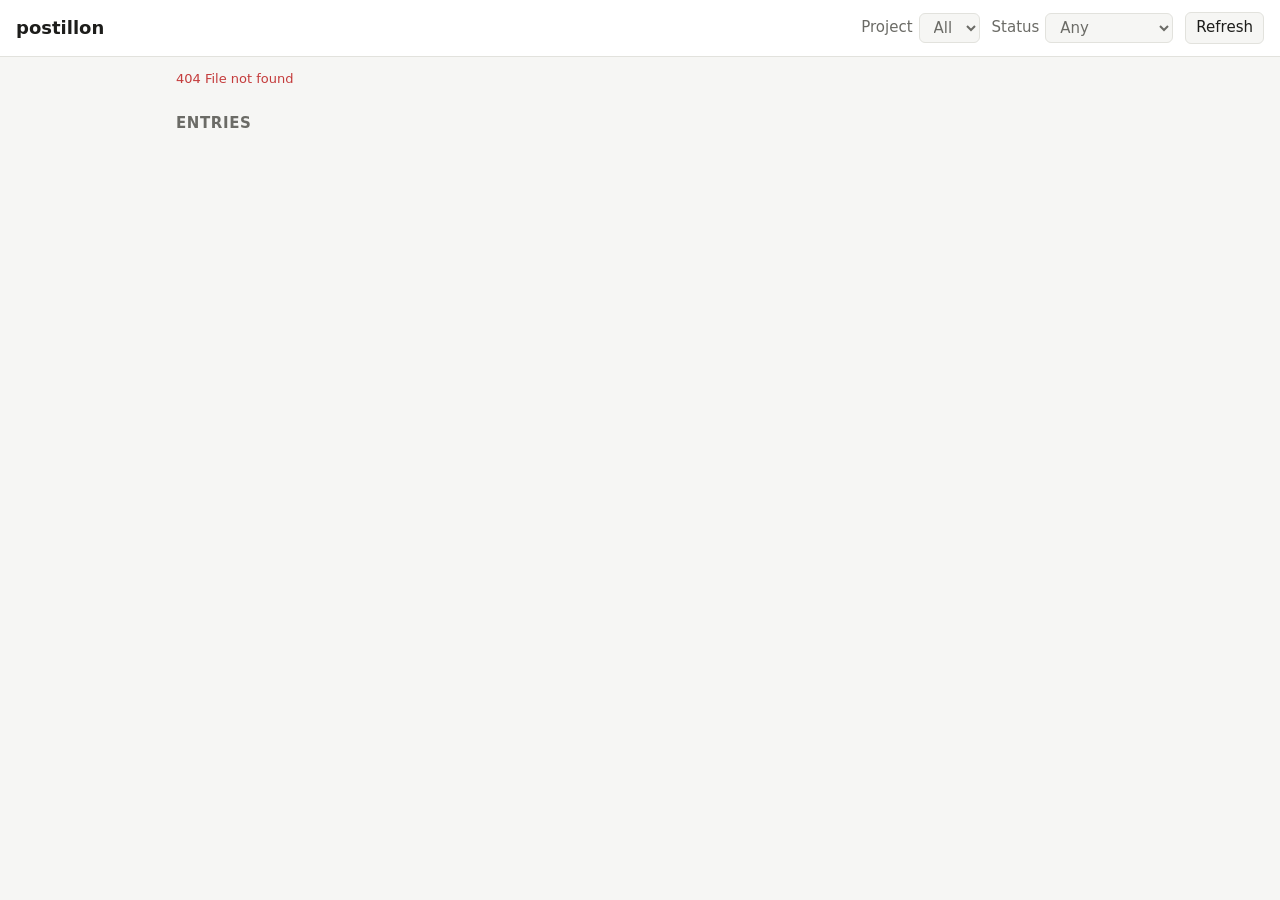
==== src/postillon/web/index.html @ 6bf5d5f6 "Administration page served at / A static page, client of the API: the manual posts to schedule, with" ====
<!doctype html>
<html lang="en">
<head>
  <meta charset="utf-8">
  <meta name="viewport" content="width=device-width, initial-scale=1">
  <title>postillon</title>
  <link rel="stylesheet" href="style.css">
</head>
<body>
  <header>
    <h1>postillon</h1>
    <form id="filters">
      <label>Project
        <select name="project"><option value="">All</option></select>
      </label>
      <label>Status
        <select name="status">
          <option value="">Any</option>
          <option>pending</option>
          <option>in_progress</option>
          <option>scheduled</option>
          <option>published</option>
          <option>failed</option>
          <option>rejected</option>
        </select>
      </label>
      <button type="button" id="refresh">Refresh</button>
    </form>
  </header>
  <main>
    <p id="error" class="error" hidden></p>
    <section id="todo" hidden>
      <h2>To schedule</h2>
      <div id="todo-list"></div>
    </section>
    <section>
      <h2>Entries</h2>
      <div id="entries"></div>
      <button type="button" id="more" hidden>Load more</button>
    </section>
  </main>
  <script src="app.js"></script>
</body>
</html>
---- src/postillon/web/style.css ----
:root {
  --bg: #f6f6f4;
  --card: #ffffff;
  --text: #1d1d1b;
  --muted: #6b6b66;
  --border: #e2e2dd;
  --accent: #2f5fd0;
  --pending: #8a8a84;
  --in_progress: #2f7fd0;
  --scheduled: #7a4fd0;
  --published: #2e8f4e;
  --failed: #c97a16;
  --rejected: #c43b3b;
  color-scheme: light dark;
}

@media (prefers-color-scheme: dark) {
  :root {
    --bg: #161615;
    --card: #20201e;
    --text: #ecece8;
    --muted: #9a9a94;
    --border: #34342f;
    --accent: #7b9cf0;
  }
}

* { box-sizing: border-box; }

body {
  margin: 0;
  background: var(--bg);
  color: var(--text);
  font: 15px/1.45 system-ui, -apple-system, sans-serif;
}

header {
  display: flex;
  flex-wrap: wrap;
  gap: 12px 24px;
  align-items: center;
  justify-content: space-between;
  padding: 12px 16px;
  border-bottom: 1px solid var(--border);
  background: var(--card);
}

h1 { font-size: 18px; margin: 0; }
h2 { font-size: 15px; margin: 24px 0 8px; color: var(--muted); text-transform: uppercase; letter-spacing: .04em; }

form { display: flex; flex-wrap: wrap; gap: 12px; align-items: center; }
label { display: flex; gap: 6px; align-items: center; color: var(--muted); }

select, button, textarea {
  font: inherit;
  color: inherit;
  background: var(--bg);
  border: 1px solid var(--border);
  border-radius: 6px;
  padding: 4px 10px;
}

button { cursor: pointer; }
button.primary { background: var(--accent); border-color: var(--accent); color: #fff; }
button:disabled { opacity: .5; cursor: default; }

main { max-width: 960px; margin: 0 auto; padding: 0 16px 48px; }

.card {
  background: var(--card);
  border: 1px solid var(--border);
  border-radius: 8px;
  padding: 12px 16px;
  margin-bottom: 10px;
}

.entry-head { display: flex; flex-wrap: wrap; gap: 4px 16px; align-items: baseline; justify-content: space-between; }
.entry-name { font-weight: 600; }
.muted { color: var(--muted); font-size: 13px; }

.posts { margin-top: 8px; }
.post { padding: 6px 0; border-top: 1px solid var(--border); }
.post-line { display: flex; flex-wrap: wrap; gap: 4px 12px; align-items: center; }
.platform { font-weight: 600; min-width: 80px; }

.badge {
  display: inline-block;
  padding: 1px 8px;
  border-radius: 10px;
  font-size: 12px;
  color: #fff;
  background: var(--pending);
}
.badge.in_progress { background: var(--in_progress); }
.badge.scheduled { background: var(--scheduled); }
.badge.published { background: var(--published); }
.badge.failed { background: var(--failed); }
.badge.rejected { background: var(--rejected); }

.error { color: var(--rejected); font-size: 13px; }
details { font-size: 13px; color: var(--muted); }
details ol { margin: 4px 0; padding-left: 20px; }

.todo { display: grid; grid-template-columns: 180px 1fr; gap: 16px; }
.todo video { width: 100%; border-radius: 6px; background: #000; }
.todo textarea { width: 100%; min-height: 110px; resize: vertical; }
.todo .when { font-size: 18px; font-weight: 600; }
.actions { display: flex; flex-wrap: wrap; gap: 8px; margin-top: 8px; align-items: center; }

@media (max-width: 560px) {
  .todo { grid-template-columns: 1fr; }
  .todo video { max-height: 50vh; }
}
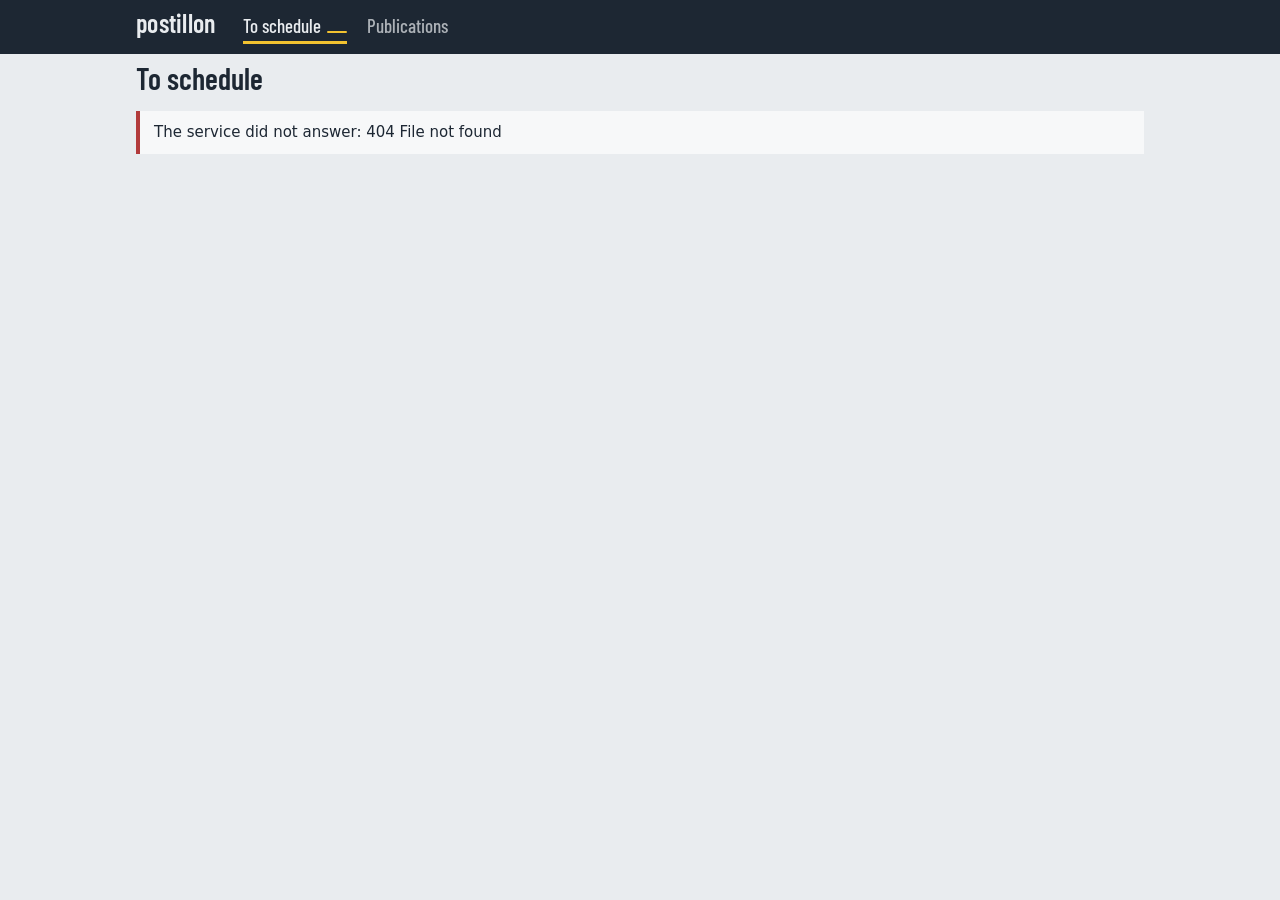
==== commit ec4ae64a: "Administration pages: to schedule, publications, one entry Three static pages sharing one module and" ====
--- a/src/postillon/web/index.html
+++ b/src/postillon/web/index.html
@@ -3,42 +3,15 @@
 <head>
   <meta charset="utf-8">
   <meta name="viewport" content="width=device-width, initial-scale=1">
-  <title>postillon</title>
+  <title>To schedule - postillon</title>
   <link rel="stylesheet" href="style.css">
 </head>
 <body>
-  <header>
-    <h1>postillon</h1>
-    <form id="filters">
-      <label>Project
-        <select name="project"><option value="">All</option></select>
-      </label>
-      <label>Status
-        <select name="status">
-          <option value="">Any</option>
-          <option>pending</option>
-          <option>in_progress</option>
-          <option>scheduled</option>
-          <option>published</option>
-          <option>failed</option>
-          <option>rejected</option>
-        </select>
-      </label>
-      <button type="button" id="refresh">Refresh</button>
-    </form>
-  </header>
-  <main>
-    <p id="error" class="error" hidden></p>
-    <section id="todo" hidden>
-      <h2>To schedule</h2>
-      <div id="todo-list"></div>
-    </section>
-    <section>
-      <h2>Entries</h2>
-      <div id="entries"></div>
-      <button type="button" id="more" hidden>Load more</button>
-    </section>
+  <main class="wrap">
+    <h1>To schedule</h1>
+    <p id="notice" class="notice" role="status" hidden></p>
+    <div id="list" class="todo-list"></div>
   </main>
-  <script src="app.js"></script>
+  <script type="module" src="schedule.js"></script>
 </body>
 </html>
--- a/src/postillon/web/style.css
+++ b/src/postillon/web/style.css
@@ -1,113 +1,333 @@
+/* The administration pages, read like a departures board: times set large in a condensed face,
+   one column per platform, a status told by its mark's shape as much as by its color. */
+
+@font-face {
+  font-family: "Barlow Condensed";
+  font-weight: 500;
+  font-display: swap;
+  src: url("fonts/barlow-condensed-500.woff2") format("woff2");
+}
+
+@font-face {
+  font-family: "Barlow Condensed";
+  font-weight: 600;
+  font-display: swap;
+  src: url("fonts/barlow-condensed-600.woff2") format("woff2");
+}
+
 :root {
-  --bg: #f6f6f4;
-  --card: #ffffff;
-  --text: #1d1d1b;
-  --muted: #6b6b66;
-  --border: #e2e2dd;
-  --accent: #2f5fd0;
-  --pending: #8a8a84;
-  --in_progress: #2f7fd0;
-  --scheduled: #7a4fd0;
-  --published: #2e8f4e;
-  --failed: #c97a16;
-  --rejected: #c43b3b;
-  color-scheme: light dark;
+  --paper: #e9ecef;
+  --sheet: #f7f8f9;
+  --ink: #1d2733;
+  --muted: #5d6b79;
+  --rule: #cdd3da;
+  --signal: #f2c230;
+  --signal-ink: #1d2733;
+  --bar: #1d2733;
+  --bar-ink: #e9ecef;
+  --pending: #5d6b79;
+  --in-progress: #3d6fb6;
+  --scheduled: #3d6fb6;
+  --published: #2f7d57;
+  --failed: #b4741c;
+  --rejected: #b23b3b;
+  --display: "Barlow Condensed", "Arial Narrow", sans-serif-condensed, sans-serif;
+  --text: system-ui, -apple-system, "Segoe UI", sans-serif;
+  color-scheme: light;
 }
 
 @media (prefers-color-scheme: dark) {
   :root {
-    --bg: #161615;
-    --card: #20201e;
-    --text: #ecece8;
-    --muted: #9a9a94;
-    --border: #34342f;
-    --accent: #7b9cf0;
+    --paper: #141a21;
+    --sheet: #1b232c;
+    --ink: #e4e8ec;
+    --muted: #93a0ad;
+    --rule: #2e3944;
+    --signal: #f2c230;
+    --bar: #0d1217;
+    --pending: #93a0ad;
+    --in-progress: #7fa6e0;
+    --scheduled: #7fa6e0;
+    --published: #5fb48a;
+    --failed: #dda04e;
+    --rejected: #e07272;
+    color-scheme: dark;
   }
 }
 
 * { box-sizing: border-box; }
+
+html { -webkit-text-size-adjust: 100%; }
 
 body {
   margin: 0;
-  background: var(--bg);
-  color: var(--text);
-  font: 15px/1.45 system-ui, -apple-system, sans-serif;
-}
-
-header {
+  background: var(--paper);
+  color: var(--ink);
+  font: 15px/1.5 var(--text);
+}
+
+a { color: inherit; }
+a:hover { text-decoration-thickness: 2px; }
+
+:focus-visible { outline: 2px solid var(--signal); outline-offset: 2px; }
+
+.wrap { max-width: 1040px; margin: 0 auto; padding: 0 16px; }
+
+/* Header and navigation */
+
+.top { background: var(--bar); color: var(--bar-ink); }
+.top .wrap { display: flex; flex-wrap: wrap; align-items: baseline; gap: 4px 28px; padding-top: 10px; padding-bottom: 10px; }
+
+.wordmark {
+  font: 600 26px/1 var(--display);
+  letter-spacing: .01em;
+  text-decoration: none;
+}
+
+.nav { display: flex; gap: 20px; }
+.nav a {
+  font: 500 19px/1 var(--display);
+  text-decoration: none;
+  opacity: .7;
+  padding: 6px 0;
+  border-bottom: 3px solid transparent;
+}
+.nav a:hover { opacity: 1; }
+.nav a[aria-current="page"] { opacity: 1; border-bottom-color: var(--signal); }
+
+.count {
+  display: inline-block;
+  min-width: 20px;
+  margin-left: 6px;
+  padding: 1px 6px;
+  border-radius: 10px;
+  background: var(--signal);
+  color: var(--signal-ink);
+  font: 600 14px/1.3 var(--display);
+  text-align: center;
+}
+
+main { padding-top: 20px; padding-bottom: 64px; }
+
+h1 { font: 600 30px/1.1 var(--display); margin: 8px 0 16px; }
+
+.notice { margin: 0 0 16px; padding: 10px 14px; border-left: 4px solid var(--published); background: var(--sheet); }
+.notice.error { border-left-color: var(--rejected); }
+.notice[hidden] { display: none; }
+
+.muted { color: var(--muted); }
+.small { font-size: 13px; }
+.error-text { color: var(--rejected); font-size: 13px; overflow-wrap: anywhere; }
+
+/* Buttons */
+
+button, .button {
+  display: inline-flex;
+  align-items: center;
+  min-height: 38px;
+  padding: 6px 14px;
+  border: 1px solid var(--rule);
+  border-radius: 4px;
+  background: var(--sheet);
+  color: var(--ink);
+  font: 500 15px/1 var(--text);
+  text-decoration: none;
+  cursor: pointer;
+}
+button:hover, .button:hover { border-color: var(--muted); }
+button:disabled { opacity: .5; cursor: default; }
+
+button.primary {
+  border-color: var(--signal);
+  background: var(--signal);
+  color: var(--signal-ink);
+  font-weight: 600;
+}
+
+select {
+  min-height: 34px;
+  padding: 4px 8px;
+  border: 1px solid var(--rule);
+  border-radius: 4px;
+  background: var(--sheet);
+  color: var(--ink);
+  font: inherit;
+}
+
+/* A status: its mark's shape and its word, so that it reads without color too. */
+
+.status { display: inline-flex; align-items: center; gap: 6px; white-space: nowrap; font-size: 14px; }
+
+.mark { flex: none; width: 11px; height: 11px; background: currentColor; }
+.status.pending { color: var(--pending); }
+.status.pending .mark { background: none; border: 2px solid currentColor; border-radius: 50%; }
+.status.in_progress { color: var(--in-progress); }
+.status.in_progress .mark { border: 2px solid currentColor; border-radius: 50%; background: linear-gradient(90deg, currentColor 50%, transparent 50%); }
+.status.scheduled { color: var(--scheduled); }
+.status.scheduled .mark { border-radius: 1px; }
+.status.published { color: var(--published); }
+.status.published .mark { border-radius: 50%; }
+.status.failed { color: var(--failed); }
+.status.failed .mark { clip-path: polygon(50% 0, 100% 100%, 0 100%); }
+.status.rejected { color: var(--rejected); }
+.status.rejected .mark { clip-path: polygon(20% 0, 50% 30%, 80% 0, 100% 20%, 70% 50%, 100% 80%, 80% 100%, 50% 70%, 20% 100%, 0 80%, 30% 50%, 0 20%); }
+
+/* The time of a publication, the board's one loud element. */
+
+.clock { font: 600 30px/1 var(--display); font-variant-numeric: tabular-nums; letter-spacing: .01em; }
+
+/* To schedule */
+
+.todo-list { display: grid; gap: 20px; }
+
+.todo {
+  display: grid;
+  grid-template-columns: 220px minmax(0, 1fr);
+  gap: 20px;
+  padding: 16px;
+  background: var(--sheet);
+  border-top: 4px solid var(--signal);
+}
+
+.todo video, .entry-video video {
+  display: block;
+  width: 100%;
+  aspect-ratio: 9 / 16;
+  object-fit: contain;
+  background: #000;
+  border-radius: 4px;
+}
+
+.todo-when { display: flex; flex-wrap: wrap; align-items: baseline; gap: 4px 14px; }
+.todo-when .clock { font-size: 38px; }
+.todo-where { margin: 6px 0 14px; }
+.todo-where a { font-weight: 600; }
+
+.caption {
+  display: block;
+  width: 100%;
+  min-height: 140px;
+  padding: 10px 12px;
+  border: 1px solid var(--rule);
+  border-radius: 4px;
+  background: var(--paper);
+  color: var(--ink);
+  font: 15px/1.45 var(--text);
+  resize: vertical;
+}
+
+.actions { display: flex; flex-wrap: wrap; gap: 10px; margin-top: 12px; align-items: center; }
+.actions .primary { margin-left: auto; }
+
+.empty { padding: 32px 16px; background: var(--sheet); text-align: center; }
+.empty p { margin: 0 0 12px; }
+
+/* Publications */
+
+.filters { display: flex; flex-wrap: wrap; gap: 10px 16px; align-items: center; margin-bottom: 8px; }
+.filters label { display: flex; gap: 6px; align-items: center; color: var(--muted); font-size: 14px; }
+
+.board { --platforms: 3; }
+
+.board-head, .row-line {
+  display: grid;
+  grid-template-columns: 76px minmax(0, 1fr) repeat(var(--platforms), 128px);
+  gap: 12px;
+  align-items: center;
+}
+
+.board-head {
+  position: sticky;
+  top: 0;
+  z-index: 1;
+  padding: 8px 12px;
+  background: var(--paper);
+  border-bottom: 2px solid var(--ink);
+  font: 500 17px/1 var(--display);
+  color: var(--muted);
+}
+
+.day { margin: 22px 0 0; padding: 0 12px 6px; font: 600 20px/1.2 var(--display); border-bottom: 1px solid var(--rule); }
+.day .muted { font-weight: 500; }
+
+.row {
+  display: block;
+  padding: 10px 12px;
+  border-bottom: 1px solid var(--rule);
+  text-decoration: none;
+}
+.row:hover { background: var(--sheet); }
+.row .clock { font-size: 26px; }
+.row-name { min-width: 0; overflow-wrap: anywhere; }
+.row-name .project { display: block; font-size: 13px; color: var(--muted); }
+.row .cell-platform { display: none; }
+.row .error-text { margin: 4px 0 0 88px; }
+
+.now {
   display: flex;
-  flex-wrap: wrap;
-  gap: 12px 24px;
   align-items: center;
-  justify-content: space-between;
-  padding: 12px 16px;
-  border-bottom: 1px solid var(--border);
-  background: var(--card);
-}
-
-h1 { font-size: 18px; margin: 0; }
-h2 { font-size: 15px; margin: 24px 0 8px; color: var(--muted); text-transform: uppercase; letter-spacing: .04em; }
-
-form { display: flex; flex-wrap: wrap; gap: 12px; align-items: center; }
-label { display: flex; gap: 6px; align-items: center; color: var(--muted); }
-
-select, button, textarea {
-  font: inherit;
-  color: inherit;
-  background: var(--bg);
-  border: 1px solid var(--border);
-  border-radius: 6px;
-  padding: 4px 10px;
-}
-
-button { cursor: pointer; }
-button.primary { background: var(--accent); border-color: var(--accent); color: #fff; }
-button:disabled { opacity: .5; cursor: default; }
-
-main { max-width: 960px; margin: 0 auto; padding: 0 16px 48px; }
-
-.card {
-  background: var(--card);
-  border: 1px solid var(--border);
-  border-radius: 8px;
-  padding: 12px 16px;
-  margin-bottom: 10px;
-}
-
-.entry-head { display: flex; flex-wrap: wrap; gap: 4px 16px; align-items: baseline; justify-content: space-between; }
-.entry-name { font-weight: 600; }
-.muted { color: var(--muted); font-size: 13px; }
-
-.posts { margin-top: 8px; }
-.post { padding: 6px 0; border-top: 1px solid var(--border); }
-.post-line { display: flex; flex-wrap: wrap; gap: 4px 12px; align-items: center; }
-.platform { font-weight: 600; min-width: 80px; }
-
-.badge {
-  display: inline-block;
-  padding: 1px 8px;
-  border-radius: 10px;
-  font-size: 12px;
-  color: #fff;
-  background: var(--pending);
-}
-.badge.in_progress { background: var(--in_progress); }
-.badge.scheduled { background: var(--scheduled); }
-.badge.published { background: var(--published); }
-.badge.failed { background: var(--failed); }
-.badge.rejected { background: var(--rejected); }
-
-.error { color: var(--rejected); font-size: 13px; }
-details { font-size: 13px; color: var(--muted); }
-details ol { margin: 4px 0; padding-left: 20px; }
-
-.todo { display: grid; grid-template-columns: 180px 1fr; gap: 16px; }
-.todo video { width: 100%; border-radius: 6px; background: #000; }
-.todo textarea { width: 100%; min-height: 110px; resize: vertical; }
-.todo .when { font-size: 18px; font-weight: 600; }
-.actions { display: flex; flex-wrap: wrap; gap: 8px; margin-top: 8px; align-items: center; }
-
-@media (max-width: 560px) {
-  .todo { grid-template-columns: 1fr; }
-  .todo video { max-height: 50vh; }
-}
+  gap: 10px;
+  margin: 18px 0 4px;
+  font: 600 16px/1 var(--display);
+}
+.now .clock { font-size: 20px; }
+.now::before, .now::after { content: ""; flex: 1; height: 3px; background: var(--signal); }
+
+.more { display: flex; justify-content: center; margin-top: 20px; }
+
+/* One entry */
+
+.entry-head { display: flex; flex-wrap: wrap; align-items: baseline; gap: 4px 16px; margin-bottom: 4px; }
+.entry-head .clock { font-size: 40px; }
+.entry-title { margin: 0 0 20px; font: 500 22px/1.2 var(--display); overflow-wrap: anywhere; }
+
+.entry {
+  display: grid;
+  grid-template-columns: 260px minmax(0, 1fr);
+  gap: 24px;
+  align-items: start;
+}
+
+.entry-video .muted { margin: 0; padding: 16px; background: var(--sheet); font-size: 14px; }
+
+.post { padding: 14px 16px; margin-bottom: 14px; background: var(--sheet); }
+.post-head { display: flex; flex-wrap: wrap; align-items: baseline; gap: 4px 14px; }
+.post-head h2 { margin: 0; font: 600 22px/1 var(--display); }
+.post dl { display: grid; grid-template-columns: max-content minmax(0, 1fr); gap: 2px 12px; margin: 10px 0 0; font-size: 14px; }
+.post dt { color: var(--muted); }
+.post dd { margin: 0; overflow-wrap: anywhere; }
+
+.post .schedule { margin-top: 14px; }
+
+.history { list-style: none; margin: 12px 0 0; padding: 0; border-left: 2px solid var(--rule); }
+.history li { position: relative; display: grid; grid-template-columns: 150px minmax(0, 1fr); gap: 2px 12px; padding: 3px 0 3px 14px; font-size: 14px; }
+.history .error-text { grid-column: 2; }
+
+.manifest { margin-top: 8px; }
+.manifest summary { cursor: pointer; color: var(--muted); }
+.manifest pre { overflow-x: auto; padding: 12px; background: var(--sheet); font-size: 13px; }
+
+/* Phone */
+
+@media (max-width: 720px) {
+  .todo { grid-template-columns: minmax(0, 1fr); padding: 12px; }
+  .todo video, .entry-video video { width: min(100%, calc(55vh * 9 / 16)); margin: 0 auto; }
+  .actions button, .actions .button { flex: 1 1 auto; justify-content: center; }
+  .actions .primary { flex-basis: 100%; margin-left: 0; min-height: 46px; }
+
+  .board-head { display: none; }
+  .row-line { grid-template-columns: 64px minmax(0, 1fr); row-gap: 6px; }
+  .row .clock { font-size: 24px; }
+  .row .cell { grid-column: 2; display: flex; gap: 8px; align-items: center; }
+  .row .cell-platform { display: inline; min-width: 72px; font: 500 16px/1 var(--display); color: var(--muted); }
+  .row .error-text { margin-left: 76px; }
+
+  .entry { grid-template-columns: minmax(0, 1fr); }
+  .history li { grid-template-columns: 1fr; }
+  .history .error-text { grid-column: 1; }
+}
+
+@media (prefers-reduced-motion: no-preference) {
+  .notice { animation: arrive .25s ease-out; }
+  @keyframes arrive { from { opacity: 0; transform: translateY(-4px); } }
+}
